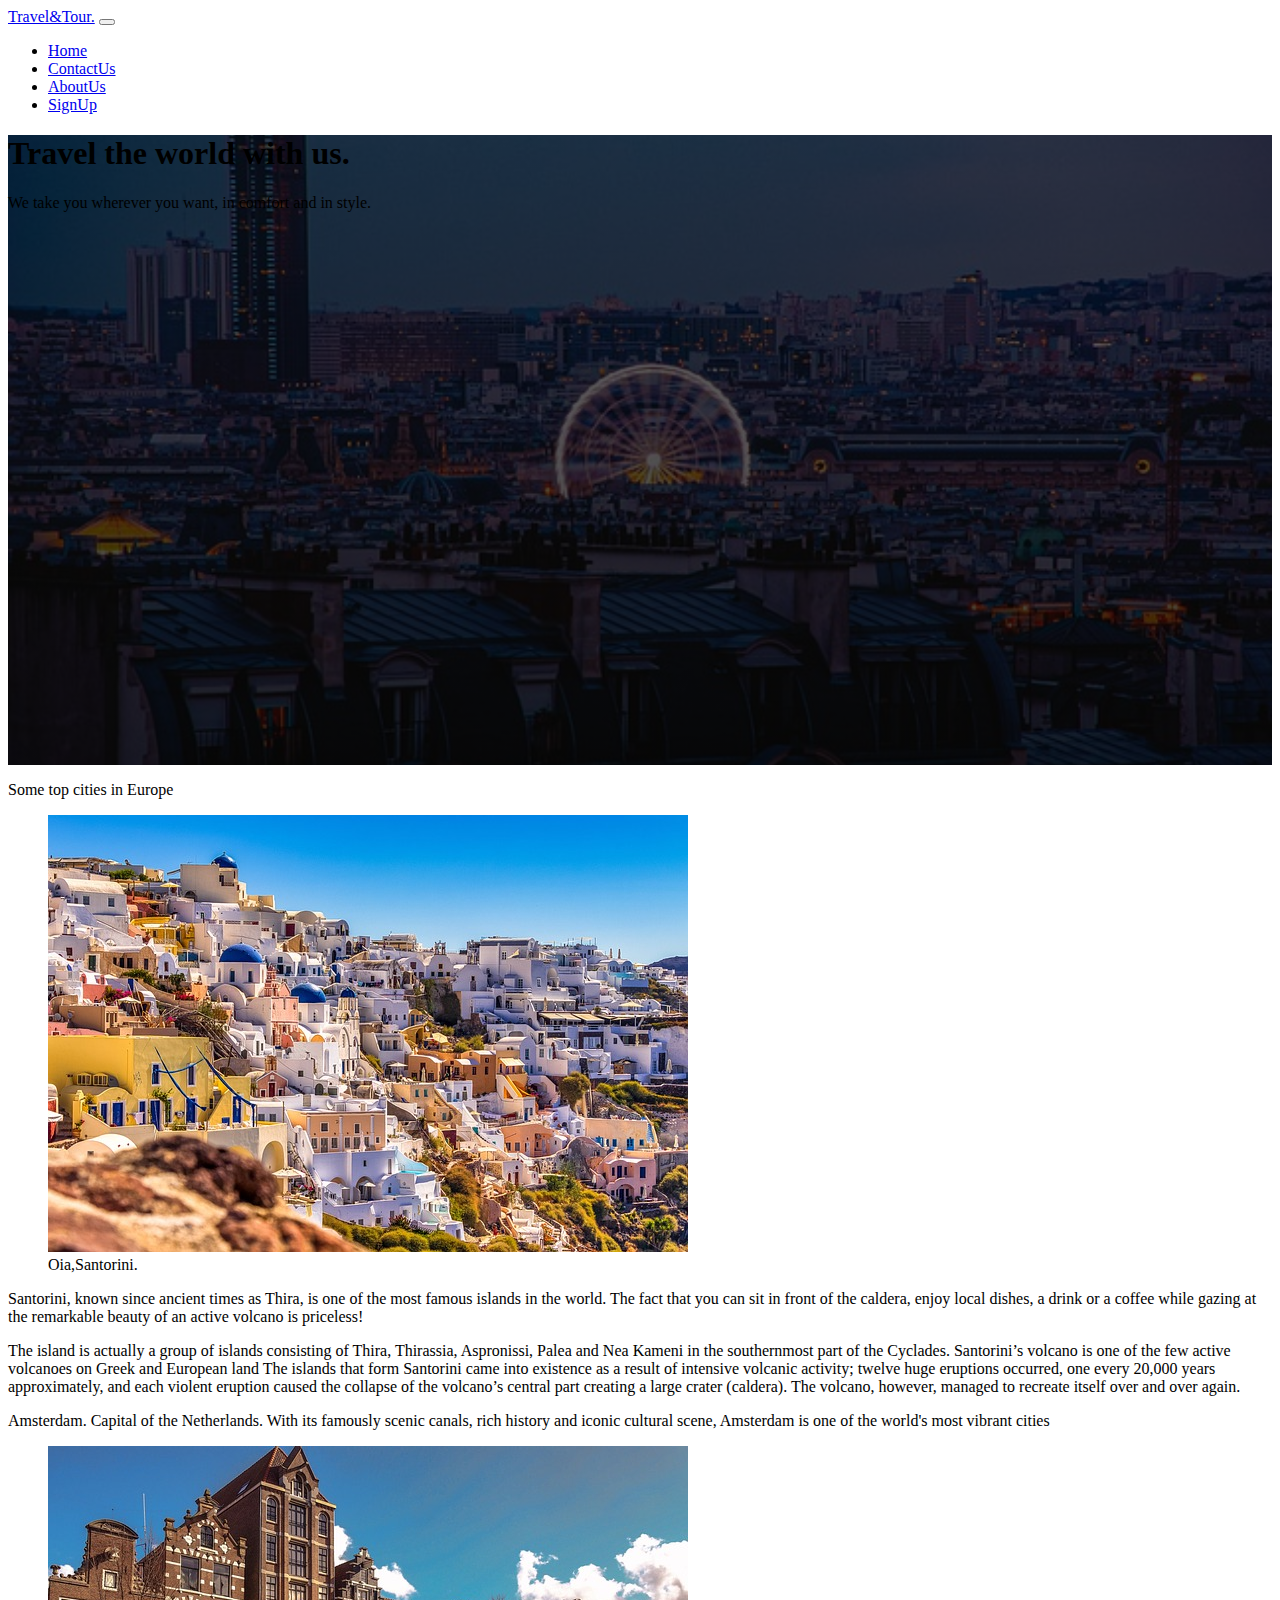
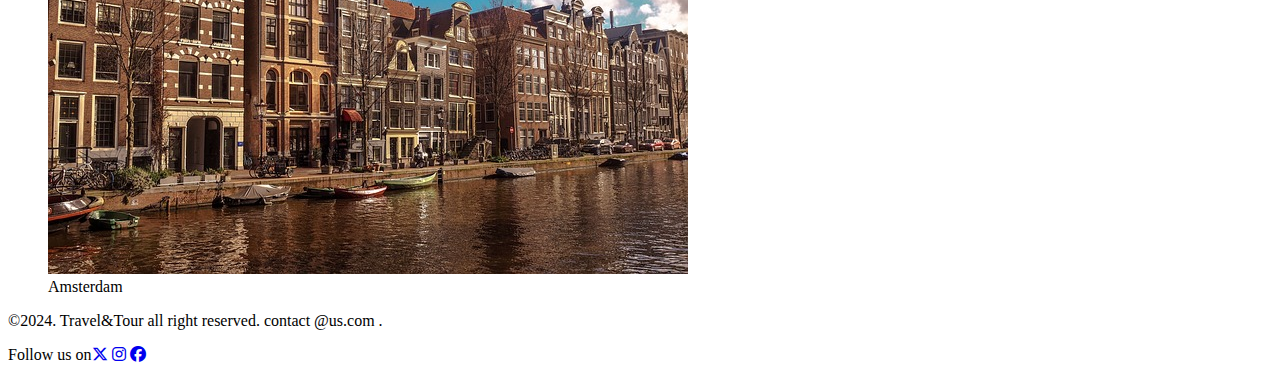
==== index.html @ 64742dde "my bootstrap task" ====
<!DOCTYPE html>
<html lang="en">
<head>
    <meta charset="UTF-8">
    <meta name="viewport" content="width=device-width, initial-scale=1.0">
    <title>Trave&tour</title>
    <link href="https://cdn.jsdelivr.net/npm/bootstrap@5.0.2/dist/css/bootstrap.min.css" rel="stylesheet" 
    integrity="sha384-EVSTQN3/azprG1Anm3QDgpJLIm9Nao0Yz1ztcQTwFspd3yD65VohhpuuCOmLASjC"
     crossorigin="anonymous">
     <link rel="stylesheet" href="https://cdnjs.cloudflare.com/ajax/libs/font-awesome/6.5.2/css/all.min.css">
    
     <link rel="stylesheet" href="./style/style.css">
</head>
<body class="">
  
  <!-- nav bar -->
  <nav class="navbar navbar-expand-lg navbar-light bg-warning">
    <div class="container-fluid">
      <a class="navbar-brand text-uppercase diplay-1 fw-bolder text-success " href="#">Travel&Tour.</a>
      <button class="navbar-toggler" type="button" data-bs-toggle="collapse" data-bs-target="#navbarSupportedContent" aria-controls="navbarSupportedContent" aria-expanded="false" aria-label="Toggle navigation">
        <span class="navbar-toggler-icon"></span>
      </button>
      <div class="collapse navbar-collapse" id="navbarSupportedContent">
        <ul class="navbar-nav me-auto mb-2 mb-lg-0 ms-auto">
          <li class="nav-item">
            <a class="nav-link active" aria-current="page" href="../index.html">Home</a>
          </li>
          <li class="nav-item">
            <a class="nav-link active" aria-current="page" href="../pages/ContacUs.htm">ContactUs</a>
          </li>
          <li class="nav-item">
            <a class="nav-link" href="../pages/AboutUs.htm">AboutUs</a>
          </li>
          <li class="nav-item">
            <a class="nav-link" href="../pages/SignUp.html">SignUp</a>
          </li>
         
          
        </ul>
       
      </div>
    </nav>
    
      

             <div class=" h-5  hero  bg-center p-5 " style=" background-image: linear-gradient(rgba(0,0,0,0.58),rgba(0,0,0,0.75)) ,url(./Assets/BG.jpg); background-size: cover; background-repeat: no-repeat;
             background-position: center; ">
              <h1 class="text-center fw-bolder text-white text-uppercase mt-3">Travel the world with us.</h1>
                <p class="lead text-white text-center">We take you wherever you want, in comfort and in style.</p>
              </div>


              <section>
                <div class="container-xxl mt-3">

                  <p class="display-4 fw-bold text-center text-success">Some top cities in Europe</p>
                  <div class=" d-flex flex-column flex-lg-row ">

                   <figure> 
                    <div class="  pt-5 justify-content-md-center fluid  "><img src="./Assets/santorini.jpg" class=" rounded lg.col-4 " alt="santorini"></div>
                    <figcaption class="text-uppercase text-center fw-bold">Oia,Santorini.</figcaption>
                  </figure>

                    <div class="  pt-5 ps-3 text-center fluid"> 
                      <p class="lead ">Santorini, known since ancient times as Thira, is one of the most famous islands in the world. The fact that you can sit in front of the caldera, 
                        enjoy local dishes, a drink or a coffee while gazing at the remarkable beauty of an active volcano is priceless!</p> 
                        <p class=" ">
                          The island is actually a group of islands consisting of Thira, Thirassia, Aspronissi, Palea and Nea Kameni in the southernmost part of the Cyclades.
                          
                          Santorini’s volcano is one of the few active volcanoes on Greek and European land The islands that form Santorini came into existence as a result of intensive volcanic activity; twelve huge eruptions occurred, one every 20,000 years approximately, and each violent eruption caused the collapse of the volcano’s
                           central part creating a large crater (caldera). The volcano, however, managed to recreate itself over and over again.</p> 
                    </div>
                  </div>

                  <div class=" d-flex flex-column-reverse flex-lg-row mt-1 sm-flex-row">
                    <div class="pt-5 ps-3">
                      <p class="lead">Amsterdam. Capital of the Netherlands. With its famously scenic canals, rich history and iconic cultural scene,
                         Amsterdam is one of the world's most vibrant cities</p>
                    </div>
                    <figure>
                    <div>
                      <img src="./Assets/amsterdam.jpg" class="rounded" alt="amsterdam">
                    </div>
                    <figcaption class="text-center text-uppercase fw-bold">Amsterdam</figcaption>
                  </figure>


                  </div>
                  
                    
    
                </div>
                
          
              </section>

              <footer class="text-center bg-secondary  mt-5 fixed-bottom">
                <div class="col-6 text-center"> &copy;2024. Travel&Tour all right reserved. contact @us.com .</div>
                <div class="col-6 ms-auto text-center pb-auto"><p class="tex-mute">Follow us on<a href="#"><i class="fa-brands fa-x-twitter fst-3"></i></a>
                   <a href="#"><i class="fa-brands fa-instagram fst-3"></i></a>  <a href="#"><i class="fa-brands fa-facebook fst-3"></i></a></p></div>
               </footer>



            
              <script src="https://cdn.jsdelivr.net/npm/bootstrap@5.0.2/dist/js/bootstrap.bundle.min.js" integrity="sha384-MrcW6ZMFYlzcLA8Nl+NtUVF0sA7MsXsP1UyJoMp4YLEuNSfAP+JcXn/tWtIaxVXM"
               crossorigin="anonymous"></script>
          </body>
---- style/style.css ----
.hero{
    height: 70vh;
    /* background-image: linear-gradient(rgba(0,0,0,0.58),rgba(0,0,0,0.75)) ,url(../Assets/Hero-Bg.jpg);    */
}
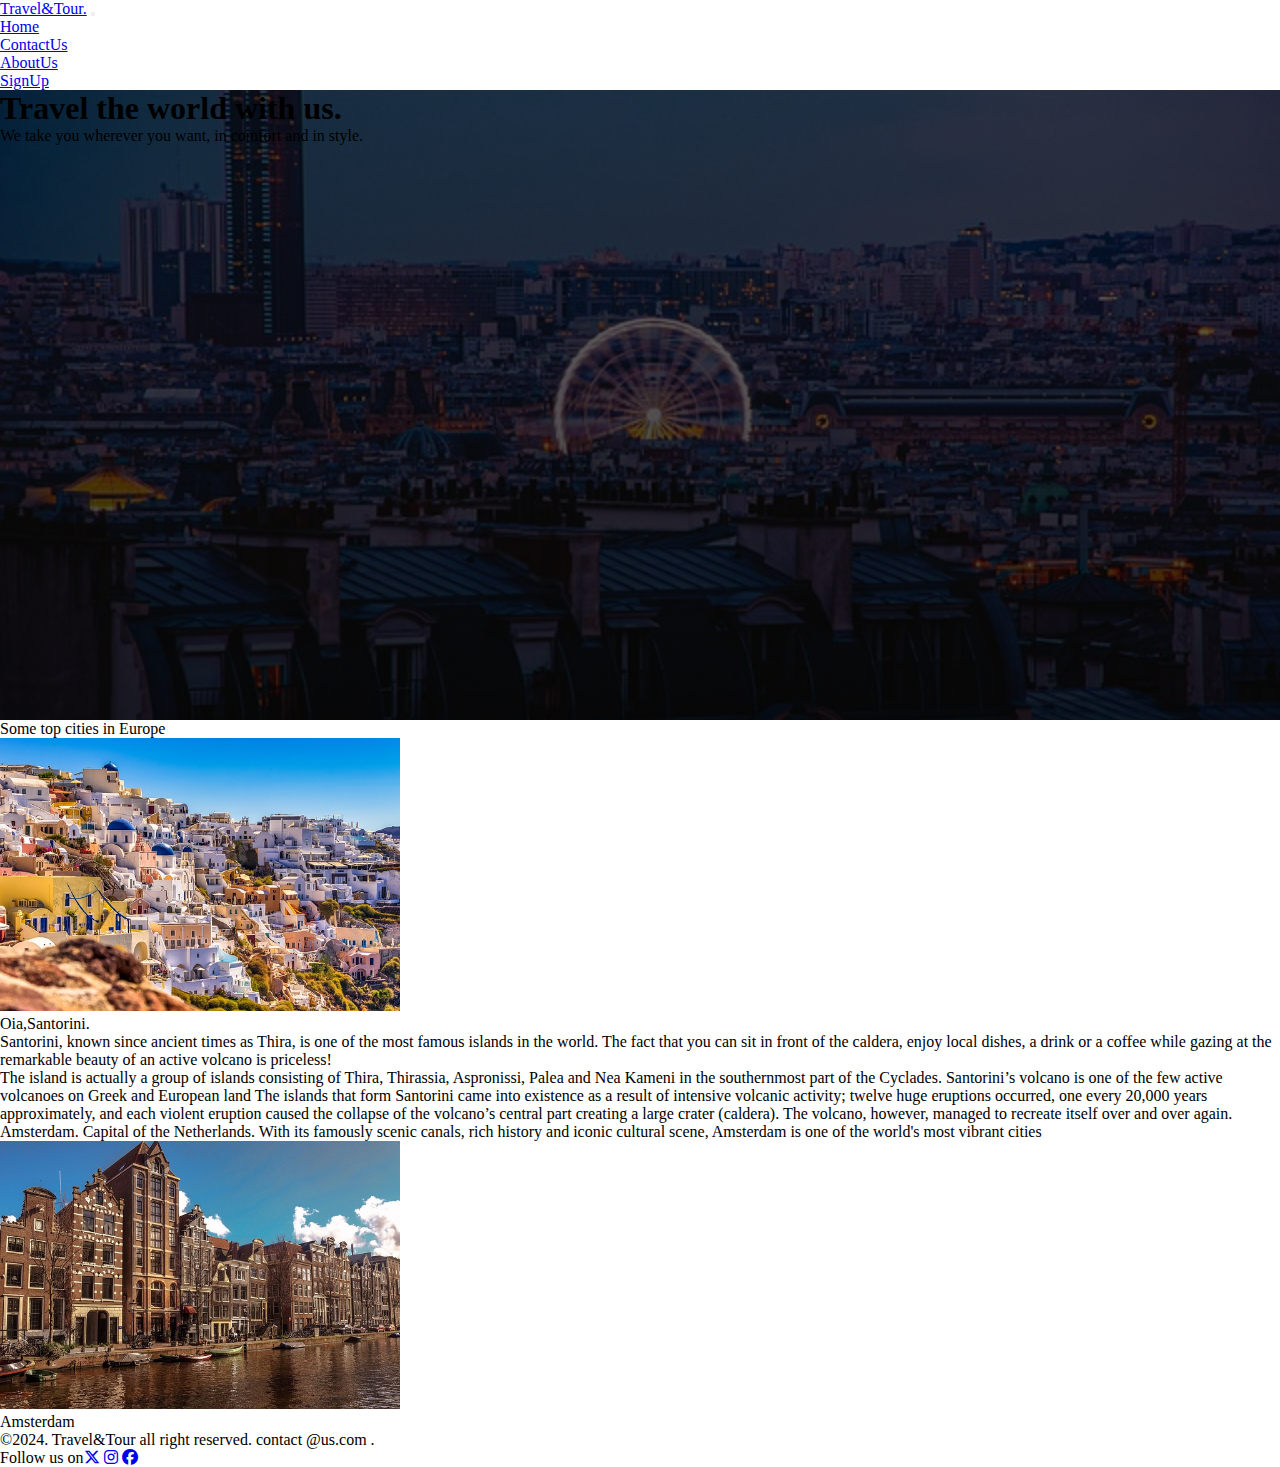
==== commit 202b1807: "final changes" ====
--- a/index.html
+++ b/index.html
@@ -23,16 +23,16 @@
       <div class="collapse navbar-collapse" id="navbarSupportedContent">
         <ul class="navbar-nav me-auto mb-2 mb-lg-0 ms-auto">
           <li class="nav-item">
-            <a class="nav-link active" aria-current="page" href="../index.html">Home</a>
+            <a class="nav-link active" aria-current="page" href="./index.html">Home</a>
           </li>
           <li class="nav-item">
-            <a class="nav-link active" aria-current="page" href="../pages/ContacUs.htm">ContactUs</a>
+            <a class="nav-link active" aria-current="page" href="./pages/ContacUs.html">ContactUs</a>
           </li>
           <li class="nav-item">
-            <a class="nav-link" href="../pages/AboutUs.htm">AboutUs</a>
+            <a class="nav-link" href="./pages/AboutUs.html">AboutUs</a>
           </li>
           <li class="nav-item">
-            <a class="nav-link" href="../pages/SignUp.html">SignUp</a>
+            <a class="nav-link" href="./pages/SignUp.html">SignUp</a>
           </li>
          
           
@@ -57,7 +57,7 @@
                   <div class=" d-flex flex-column flex-lg-row ">
 
                    <figure> 
-                    <div class="  pt-5 justify-content-md-center fluid  "><img src="./Assets/santorini.jpg" class=" rounded lg.col-4 " alt="santorini"></div>
+                    <div class="  pt-5 justify-content-sm-center fluid  "><img src="./Assets/santorini.jpg" class=" rounded lg.col-4 justify-content-center image-" alt="santorini"></div>
                     <figcaption class="text-uppercase text-center fw-bold">Oia,Santorini.</figcaption>
                   </figure>
 
@@ -79,7 +79,7 @@
                     </div>
                     <figure>
                     <div>
-                      <img src="./Assets/amsterdam.jpg" class="rounded" alt="amsterdam">
+                      <img src="./Assets/amsterdam.jpg" class="rounded image-" alt="amsterdam">
                     </div>
                     <figcaption class="text-center text-uppercase fw-bold">Amsterdam</figcaption>
                   </figure>
@@ -98,7 +98,7 @@
                 <div class="col-6 text-center"> &copy;2024. Travel&Tour all right reserved. contact @us.com .</div>
                 <div class="col-6 ms-auto text-center pb-auto"><p class="tex-mute">Follow us on<a href="#"><i class="fa-brands fa-x-twitter fst-3"></i></a>
                    <a href="#"><i class="fa-brands fa-instagram fst-3"></i></a>  <a href="#"><i class="fa-brands fa-facebook fst-3"></i></a></p></div>
-               </footer>
+               </footer> 
 
 
 
--- a/style/style.css
+++ b/style/style.css
@@ -1,3 +1,13 @@
+*{
+    margin: 0;
+    padding: 0;
+    box-sizing: border-box;
+}
+
+.image-{
+    width: 400px;
+}
+
 .hero{
     height: 70vh;
     /* background-image: linear-gradient(rgba(0,0,0,0.58),rgba(0,0,0,0.75)) ,url(../Assets/Hero-Bg.jpg);    */
